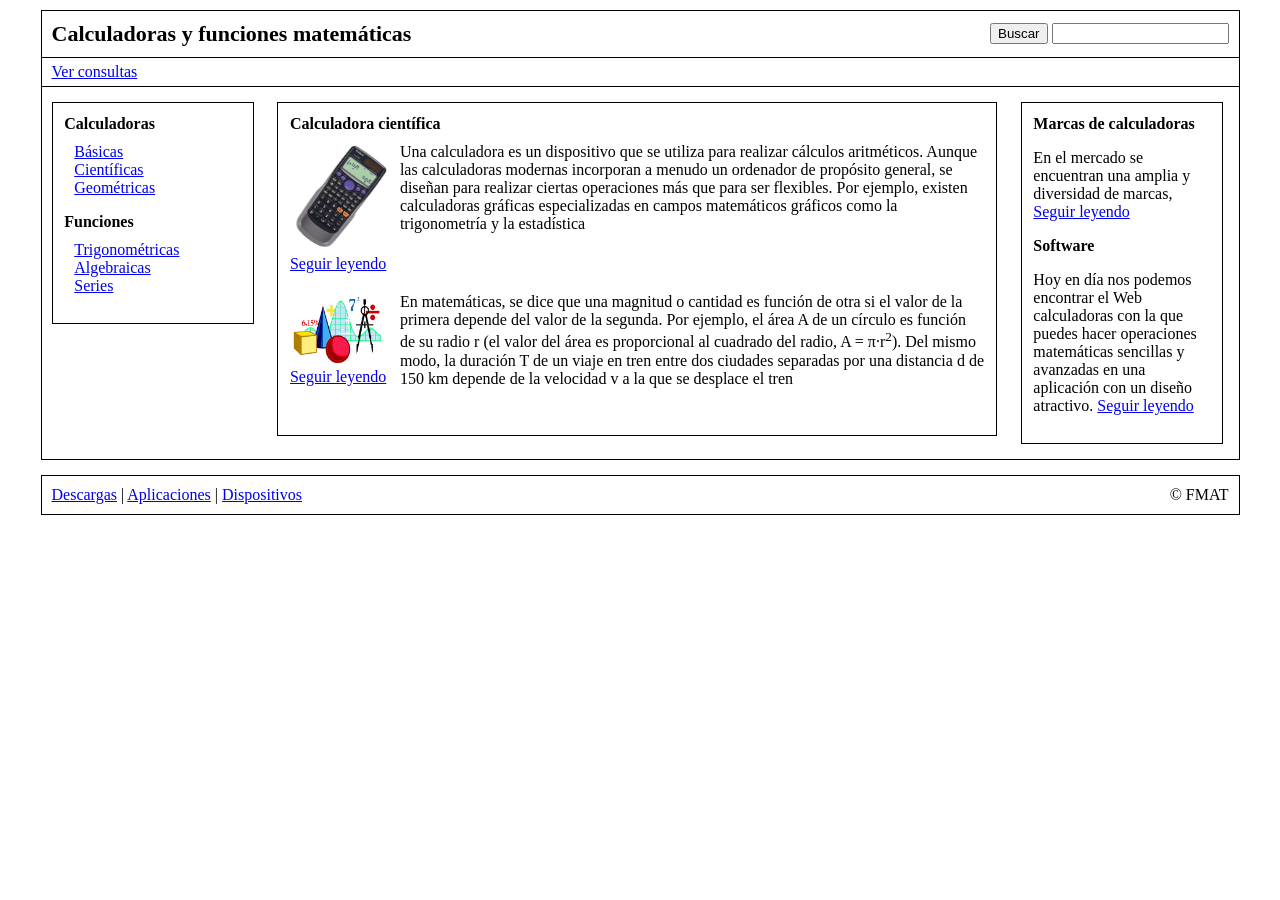
==== ADA-01/index.html @ 83401190 "ADA-01 primer version" ====
<!DOCTYPE html>
<html lang="es">
<head>
    <meta charset="UTF-8">
    <meta name="viewport" content="width=device-width, initial-scale=1.0">
    <title>Calculadoras y funciones matemáticas</title>
    <link rel="stylesheet" href="css/style.css">
</head>
<body>
    <div class="main-container">
        <header class="page-header">
            <h2>Calculadoras y funciones matemáticas</h2>
            <form action="buscar.php" method="POST" id="form-busqueda">
                <button type="submit">Buscar</button>
                <input type="text" name="busqueda" id="input-busqueda">
            </form>
        </header>

        <nav class="page-navigation">
            <a href="coming-soon.html">Ver consultas</a>
        </nav>

        <main class="page-content">
            <aside class="left-column">
                <h4>Calculadoras</h4>
                <ul class="menu-list">
                    <li><a href="basics.html">Básicas</a></li>
                    <li><a href="coming-soon.html">Científicas</a></li>
                    <li><a href="coming-soon.html">Geométricas</a></li>
                </ul>
                
                <h4>Funciones</h4>
                <ul class="menu-list">
                    <li><a href="coming-soon.html">Trigonométricas</a></li>
                    <li><a href="coming-soon.html">Algebraicas</a></li>
                    <li><a href="coming-soon.html">Series</a></li>
                </ul>
            </aside>

            <section class="center-column">
                <h4>Calculadora científica</h4>
                <div class="article">
                    <img src="assets/img/calculator.jpg" alt="Calculadora científica">
                    <a href="coming-soon.html">Seguir leyendo</a>
                    <p>Una calculadora es un dispositivo que se utiliza para realizar cálculos aritméticos. Aunque las calculadoras modernas incorporan a menudo un ordenador de propósito general, se diseñan para realizar ciertas operaciones más que para ser flexibles. Por ejemplo, existen calculadoras gráficas especializadas en campos matemáticos gráficos como la trigonometría y la estadística</p>
                </div>
                
                <div class="article">
                    <img src="assets/img/math.jpg" alt="Matemáticas">
                    <a href="coming-soon.html">Seguir leyendo</a>
                    <p>En matemáticas, se dice que una magnitud o cantidad es función de otra si el valor de la primera depende del valor de la segunda. Por ejemplo, el área A de un círculo es función de su radio r (el valor del área es proporcional al cuadrado del radio, A = &pi;&middot;r<sup>2</sup>). Del mismo modo, la duración T de un viaje en tren entre dos ciudades separadas por una distancia d de 150 km depende de la velocidad v a la que se desplace el tren</p>
                </div>
            </section>

            <aside class="right-column">
                <h4>Marcas de calculadoras</h4>
                <p>En el mercado se encuentran una amplia y diversidad de marcas, <a href="coming-soon.html">Seguir leyendo</a></p>
                
                <h4>Software</h4>
                <p>Hoy en día nos podemos encontrar el Web calculadoras con la que puedes hacer operaciones matemáticas sencillas y avanzadas en una aplicación con un diseño atractivo. <a href="coming-soon.html">Seguir leyendo</a></p>
            </aside>
        </main>
    </div>
    <footer class="page-footer">
        <div class="footer-links">
            <a href="coming-soon.html">Descargas</a> | <a href="coming-soon.html">Aplicaciones</a> | <a href="coming-soon.html">Dispositivos</a>
        </div>
        <div class="copyright">
                &copy; FMAT
        </div>
    </footer>
</body>
</html>
---- ADA-01/css/style.css ----
body {
    font-family: Cambria, Cochin, Georgia, Times, 'Times New Roman', serif;
    margin: 10px;
}

.main-container {
    border: 1px solid black;
    width:  95%;
    margin-left: auto;
    margin-right: auto;
}

.page-header {
    border-bottom: 1px solid black;
    padding: 10px;
    overflow: hidden;
}

.page-header h2 {
    float: left;
    margin: 0;
    font-size: 22px;
}

.page-header form { 
    float: right;
    margin-top: 2px;
}

.page-navigation {
    clear: both;
    border-bottom: 1px solid black;
    padding: 5px 10px;
}

.page-content {
    padding: 15px 10px;
    overflow: hidden;
}

.left-column {
    float: left;
    width: 15%; 
    padding: 1%;
    border: 1px solid black;
    margin: 0;
}

.center-column {
    float: left;
    width: 59%; 
    padding: 1%;
    border: 1px solid black;
    margin-right: 2%;
    margin-left: 2%;
}

.right-column {
    float: left;
    width: 15%;
    padding: 1%;
    border: 1px solid black;
    margin-left: 0;
    margin-right: 0;
}

.left-column ul {
    list-style-type: none;
    padding-left: 10px;
    margin-top: 5px;
}

.left-column h4, .center-column h4, .right-column h4 {
    margin-top: 0;
    margin-bottom: 10px;
}

.article {
    overflow: hidden;
    margin-bottom: 20px;
}

.article img {
    float: left;
    width: 100px;
}

.article a {
    float: left;
    clear: left;
    width: auto;
    margin-top: 5px;
}

.article p {
    margin-left: 110px;
    margin-top: 0;
}

.page-footer {
    clear: both;
    border: 1px solid black;
    width: 95%;
    margin-left: auto;
    margin-right: auto;
    margin-top: 15px;
    padding: 10px 0;
    overflow: hidden;
}

.page-footer .footer-links {
    float: left;
    margin:  0 0 0 10px;
}

.page-footer .copyright {
    float: right;
    margin: 0 10px 0 0;
}
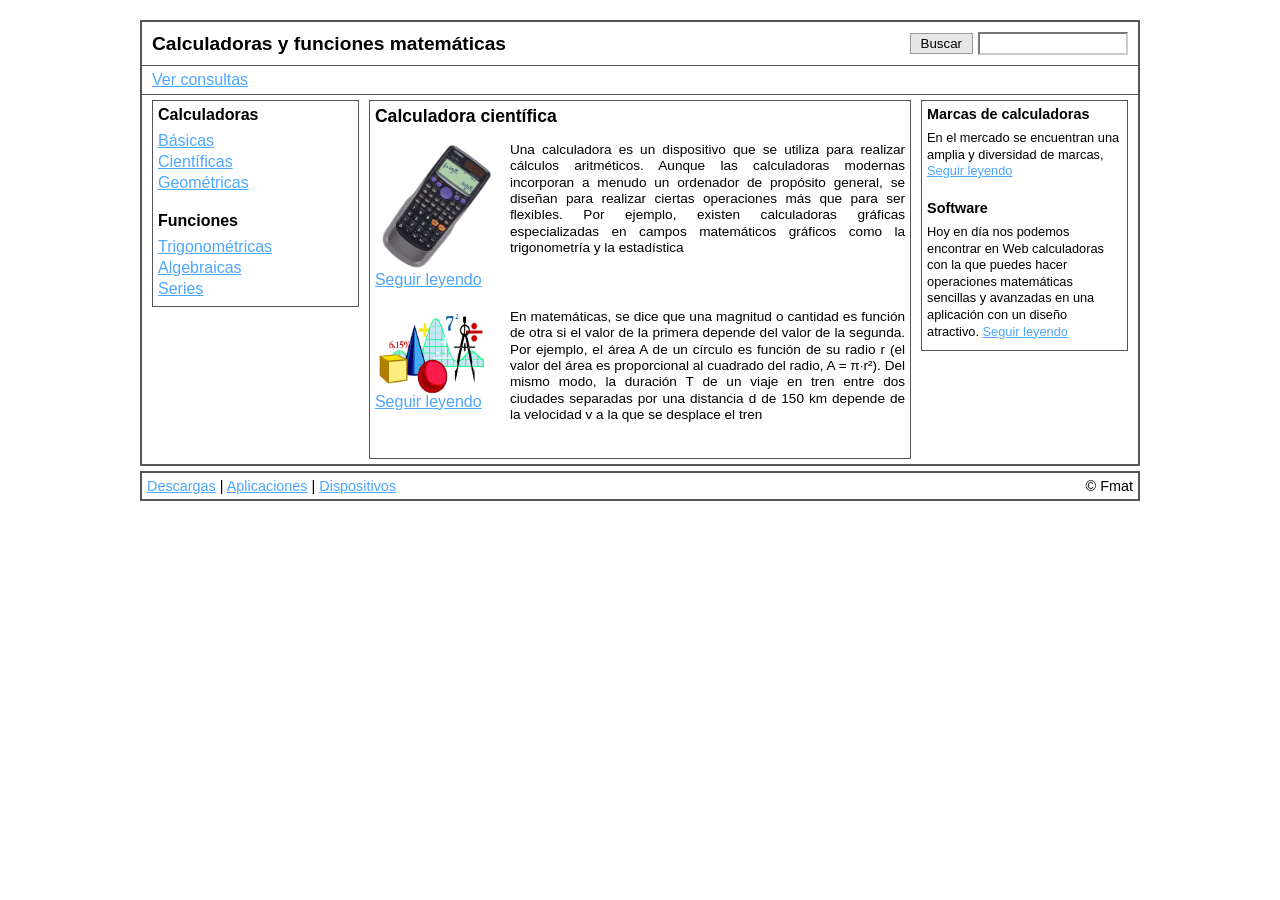
==== commit c4358645: "ADA-02 segunda version" ====
--- a/ADA-01/index.html
+++ b/ADA-01/index.html
@@ -7,67 +7,84 @@
     <link rel="stylesheet" href="css/style.css">
 </head>
 <body>
-    <div class="main-container">
-        <header class="page-header">
-            <h2>Calculadoras y funciones matemáticas</h2>
-            <form action="buscar.php" method="POST" id="form-busqueda">
-                <button type="submit">Buscar</button>
-                <input type="text" name="busqueda" id="input-busqueda">
-            </form>
+    <div class="container">
+        <header class="header">
+            <div class="header-top">
+                <div class="header-title">Calculadoras y funciones matemáticas</div>
+                <form action="buscar.php" method="POST" class="search-form" onsubmit="return validateSearch(event)">
+                    <button type="submit" class="search-btn">Buscar</button>
+                    <input type="text" name="q" id="searchInput" class="search-input">
+                </form>
+            </div>
+            <div class="header-bottom">
+                <a href="coming-soon.html">Ver consultas</a>
+            </div>
         </header>
 
-        <nav class="page-navigation">
-            <a href="coming-soon.html">Ver consultas</a>
-        </nav>
-
-        <main class="page-content">
-            <aside class="left-column">
-                <h4>Calculadoras</h4>
-                <ul class="menu-list">
-                    <li><a href="basics.html">Básicas</a></li>
-                    <li><a href="coming-soon.html">Científicas</a></li>
-                    <li><a href="coming-soon.html">Geométricas</a></li>
-                </ul>
-                
-                <h4>Funciones</h4>
-                <ul class="menu-list">
-                    <li><a href="coming-soon.html">Trigonométricas</a></li>
-                    <li><a href="coming-soon.html">Algebraicas</a></li>
-                    <li><a href="coming-soon.html">Series</a></li>
-                </ul>
+        <main class="main-content">
+            <aside class="col-left">
+                <div class="aside-box">
+                    <h3>Calculadoras</h3>
+                    <ul>
+                        <li><a href="basics.html">Básicas</a></li>
+                        <li><a href="coming-soon.html">Científicas</a></li>
+                        <li><a href="coming-soon.html">Geométricas</a></li>
+                    </ul>
+                    <h3>Funciones</h3>
+                    <ul>
+                        <li><a href="coming-soon.html">Trigonométricas</a></li>
+                        <li><a href="coming-soon.html">Algebraicas</a></li>
+                        <li><a href="coming-soon.html">Series</a></li>
+                    </ul>
+                </div>
             </aside>
 
-            <section class="center-column">
-                <h4>Calculadora científica</h4>
-                <div class="article">
-                    <img src="assets/img/calculator.jpg" alt="Calculadora científica">
-                    <a href="coming-soon.html">Seguir leyendo</a>
-                    <p>Una calculadora es un dispositivo que se utiliza para realizar cálculos aritméticos. Aunque las calculadoras modernas incorporan a menudo un ordenador de propósito general, se diseñan para realizar ciertas operaciones más que para ser flexibles. Por ejemplo, existen calculadoras gráficas especializadas en campos matemáticos gráficos como la trigonometría y la estadística</p>
-                </div>
-                
-                <div class="article">
-                    <img src="assets/img/math.jpg" alt="Matemáticas">
-                    <a href="coming-soon.html">Seguir leyendo</a>
-                    <p>En matemáticas, se dice que una magnitud o cantidad es función de otra si el valor de la primera depende del valor de la segunda. Por ejemplo, el área A de un círculo es función de su radio r (el valor del área es proporcional al cuadrado del radio, A = &pi;&middot;r<sup>2</sup>). Del mismo modo, la duración T de un viaje en tren entre dos ciudades separadas por una distancia d de 150 km depende de la velocidad v a la que se desplace el tren</p>
+            <section class="col-center">
+                <div class="section-box">
+                    <h3>Calculadora científica</h3>
+                    
+                    <article class="article">
+                        <div class="article-media">
+                            <img src="assets/img/calculator.jpg" alt="Calculadora científica">
+                            <a href="coming-soon.html">Seguir leyendo</a>
+                        </div>
+                        <div class="article-text">
+                            <p>Una calculadora es un dispositivo que se utiliza para realizar cálculos aritméticos. Aunque las calculadoras modernas incorporan a menudo un ordenador de propósito general, se diseñan para realizar ciertas operaciones más que para ser flexibles. Por ejemplo, existen calculadoras gráficas especializadas en campos matemáticos gráficos como la trigonometría y la estadística</p>
+                        </div>
+                    </article>
+
+                    <article class="article">
+                        <div class="article-media">
+                            <img src="assets/img/math.jpg" alt="Figuras geométricas">
+                            <a href="coming-soon.html">Seguir leyendo</a>
+                        </div>
+                        <div class="article-text">
+                            <p>En matemáticas, se dice que una magnitud o cantidad es función de otra si el valor de la primera depende del valor de la segunda. Por ejemplo, el área A de un círculo es función de su radio r (el valor del área es proporcional al cuadrado del radio, A = π·r²). Del mismo modo, la duración T de un viaje en tren entre dos ciudades separadas por una distancia d de 150 km depende de la velocidad v a la que se desplace el tren</p>
+                        </div>
+                    </article>
                 </div>
             </section>
 
-            <aside class="right-column">
-                <h4>Marcas de calculadoras</h4>
-                <p>En el mercado se encuentran una amplia y diversidad de marcas, <a href="coming-soon.html">Seguir leyendo</a></p>
-                
-                <h4>Software</h4>
-                <p>Hoy en día nos podemos encontrar el Web calculadoras con la que puedes hacer operaciones matemáticas sencillas y avanzadas en una aplicación con un diseño atractivo. <a href="coming-soon.html">Seguir leyendo</a></p>
+            <aside class="col-right">
+                <div class="aside-box">
+                    <h4>Marcas de calculadoras</h4>
+                    <p>En el mercado se encuentran una amplia y diversidad de marcas, <a href="coming-soon.html">Seguir leyendo</a></p>
+
+                    <h4>Software</h4>
+                    <p>Hoy en día nos podemos encontrar en Web calculadoras con la que puedes hacer operaciones matemáticas sencillas y avanzadas en una aplicación con un diseño atractivo. <a href="coming-soon.html">Seguir leyendo</a></p>
+                </div>
             </aside>
         </main>
     </div>
-    <footer class="page-footer">
+    <footer class="footer">
         <div class="footer-links">
-            <a href="coming-soon.html">Descargas</a> | <a href="coming-soon.html">Aplicaciones</a> | <a href="coming-soon.html">Dispositivos</a>
+            <a href="coming-soon.html">Descargas</a> | 
+            <a href="coming-soon.html">Aplicaciones</a> | 
+            <a href="coming-soon.html">Dispositivos</a>
         </div>
-        <div class="copyright">
-                &copy; FMAT
-        </div>
+        <div class="footer-copy">© Fmat</div>
     </footer>
+    <script src="js/main.js"></script>
 </body>
-</html>+</html>
+
--- a/ADA-01/css/style.css
+++ b/ADA-01/css/style.css
@@ -1,119 +1,265 @@
+* {
+    box-sizing: border-box;
+    margin: 0;
+    padding: 0;
+    font-family: Arial, sans-serif;
+}
+
 body {
-    font-family: Cambria, Cochin, Georgia, Times, 'Times New Roman', serif;
-    margin: 10px;
-}
-
-.main-container {
-    border: 1px solid black;
-    width:  95%;
-    margin-left: auto;
-    margin-right: auto;
-}
-
-.page-header {
-    border-bottom: 1px solid black;
+    padding: 20px;
+}
+
+.container {
+    width: 95%;
+    max-width: 1000px;
+    margin: 0 auto;
+    border: 2px solid #555;
+    background-color: #fff;
+}
+
+.header-top {
+    display: flex;
+    justify-content: space-between;
+    align-items: center;
     padding: 10px;
-    overflow: hidden;
-}
-
-.page-header h2 {
-    float: left;
-    margin: 0;
-    font-size: 22px;
-}
-
-.page-header form { 
-    float: right;
-    margin-top: 2px;
-}
-
-.page-navigation {
-    clear: both;
-    border-bottom: 1px solid black;
+}
+
+.header-title {
+    font-size: 1.2em;
+    font-weight: bold;
+}
+
+.search-form {
+    display: flex;
+    align-items: center;
+}
+
+.search-btn {
+    background-color: #e6e6e6;
+    border: 1px solid #999;
+    padding: 2px 10px;
+    margin-right: 5px;
+    cursor: pointer;
+}
+
+.search-input {
+    border: 2px inset #ccc;
+    padding: 2px;
+    width: 150px;
+}
+
+.header-bottom {
     padding: 5px 10px;
-}
-
-.page-content {
-    padding: 15px 10px;
-    overflow: hidden;
-}
-
-.left-column {
-    float: left;
-    width: 15%; 
-    padding: 1%;
-    border: 1px solid black;
-    margin: 0;
-}
-
-.center-column {
-    float: left;
-    width: 59%; 
-    padding: 1%;
-    border: 1px solid black;
-    margin-right: 2%;
-    margin-left: 2%;
-}
-
-.right-column {
-    float: left;
-    width: 15%;
-    padding: 1%;
-    border: 1px solid black;
-    margin-left: 0;
-    margin-right: 0;
-}
-
-.left-column ul {
+    border-top: 1px solid #555;
+    border-bottom: 1px solid #555;
+}
+
+.header-bottom a {
+    color: #4da6ff;
+}
+
+.main-content {
+    display: flex;
+    padding: 5px;
+}
+
+.col-left {
+    width: 22%;
+    padding: 0 5px;
+}
+
+.col-center {
+    width: 56%;
+    padding: 0 5px;
+}
+
+.col-right {
+    width: 22%;
+    padding: 0 5px;
+}
+
+.aside-box {
+    padding: 5px;
+    border: 1px solid #555;
+}
+
+.col-left h3 {
+    font-size: 1em;
+    margin-bottom: 8px;
+    margin-top: 20px;
+}
+
+.col-left h3:first-child {
+    margin-top: 0;
+}
+
+.col-left ul {
     list-style-type: none;
-    padding-left: 10px;
-    margin-top: 5px;
-}
-
-.left-column h4, .center-column h4, .right-column h4 {
+    padding-left: 0;
+}
+
+.col-left ul li {
+    margin-bottom: 3px;
+}
+
+.col-left ul li a {
+    color: #4da6ff;
+}
+
+.col-center h3 {
+    font-size: 1.1em;
+    margin-bottom: 15px;
+}
+
+.article {
+    display: flex;
+    margin-bottom: 20px;
+}
+
+.section-box {
+    width: 100%;
+    height: 100%;
+    border: 1px solid #555;
+    padding: 5px;
+}
+
+.article-media {
+    flex: 0 0 35%;
+    max-width: 120px;
+    margin-right: 15px;
+    align-self: flex-start;
+    display: flex;
+    flex-direction: column;
+}
+
+.article-media img {
+    width: 100%;
+    height: auto;
+    object-fit: contain;
+}
+
+.article-media a {
+    color: #4da6ff;
+}
+
+.article-text {
+    flex: 1;
+    min-width: 0;
+    font-size: 0.85em;
+    line-height: 1.2;
+}
+
+.article-text p {
+    margin-bottom: 10px;
+    text-align: justify;
+}
+
+.col-right h4 {
+    font-size: 0.9em;
+    margin-bottom: 8px;
+    margin-top: 20px;
+}
+
+.col-right h4:first-child {
     margin-top: 0;
-    margin-bottom: 10px;
-}
-
-.article {
-    overflow: hidden;
-    margin-bottom: 20px;
-}
-
-.article img {
-    float: left;
-    width: 100px;
-}
-
-.article a {
-    float: left;
-    clear: left;
-    width: auto;
-    margin-top: 5px;
-}
-
-.article p {
-    margin-left: 110px;
-    margin-top: 0;
-}
-
-.page-footer {
-    clear: both;
-    border: 1px solid black;
+}
+
+.col-right p {
+    font-size: 0.8em;
+    margin-bottom: 5px;
+    line-height: 1.3;
+}
+
+.col-right a {
+    color: #4da6ff;
+}
+
+.footer {
+    display: flex;
+    justify-content: space-between;
     width: 95%;
-    margin-left: auto;
-    margin-right: auto;
-    margin-top: 15px;
-    padding: 10px 0;
-    overflow: hidden;
-}
-
-.page-footer .footer-links {
-    float: left;
-    margin:  0 0 0 10px;
-}
-
-.page-footer .copyright {
-    float: right;
-    margin: 0 10px 0 0;
-}+    max-width: 1000px;
+    margin: 5px auto 0;
+    border: 2px solid #555;
+    padding: 5px;
+    font-size: 0.9em;
+}
+
+.footer-links a {
+    color: #4da6ff;
+}
+
+.main-content-full {
+    border-top: 1px solid #555;
+    min-height: 400px;
+    padding: 20px;
+}
+
+.coming-soon-title {
+    font-size: 1.5em;
+    font-weight: bold;
+    margin-top: 50px;
+    margin-left: 20px;
+}
+
+.calc-title {
+    font-size: 0.9em;
+    font-weight: normal;
+    margin-bottom: 30px;
+}
+
+.calc-form {
+    margin-left: 20px;
+}
+
+.input-group {
+    margin-bottom: 15px;
+}
+
+.input-group label {
+    display: inline-block;
+    width: 70px;
+    font-size: 0.9em;
+}
+
+.input-group input[type="text"] {
+    width: 120px;
+    border: 2px inset #ccc;
+    padding: 2px;
+}
+
+.button-group {
+    margin: 20px 0;
+    margin-left: 70px;
+}
+
+.button-row {
+    margin-bottom: 5px;
+}
+
+.button-row button {
+    width: 35px;
+    height: 30px;
+    margin-right: 5px;
+    background-color: #e6e6e6;
+    border: 1px solid #999;
+    cursor: pointer;
+    font-size: 1.1em;
+}
+
+.result-group {
+    margin-top: 30px;
+}
+
+.result-group label {
+    display: inline-block;
+    width: 70px;
+    font-size: 0.9em;
+}
+.result-group input[type="text"] {
+    width: 150px;
+    border: 2px inset #ccc;
+    background-color: #f9f9f9;
+    padding: 2px;
+}
+
